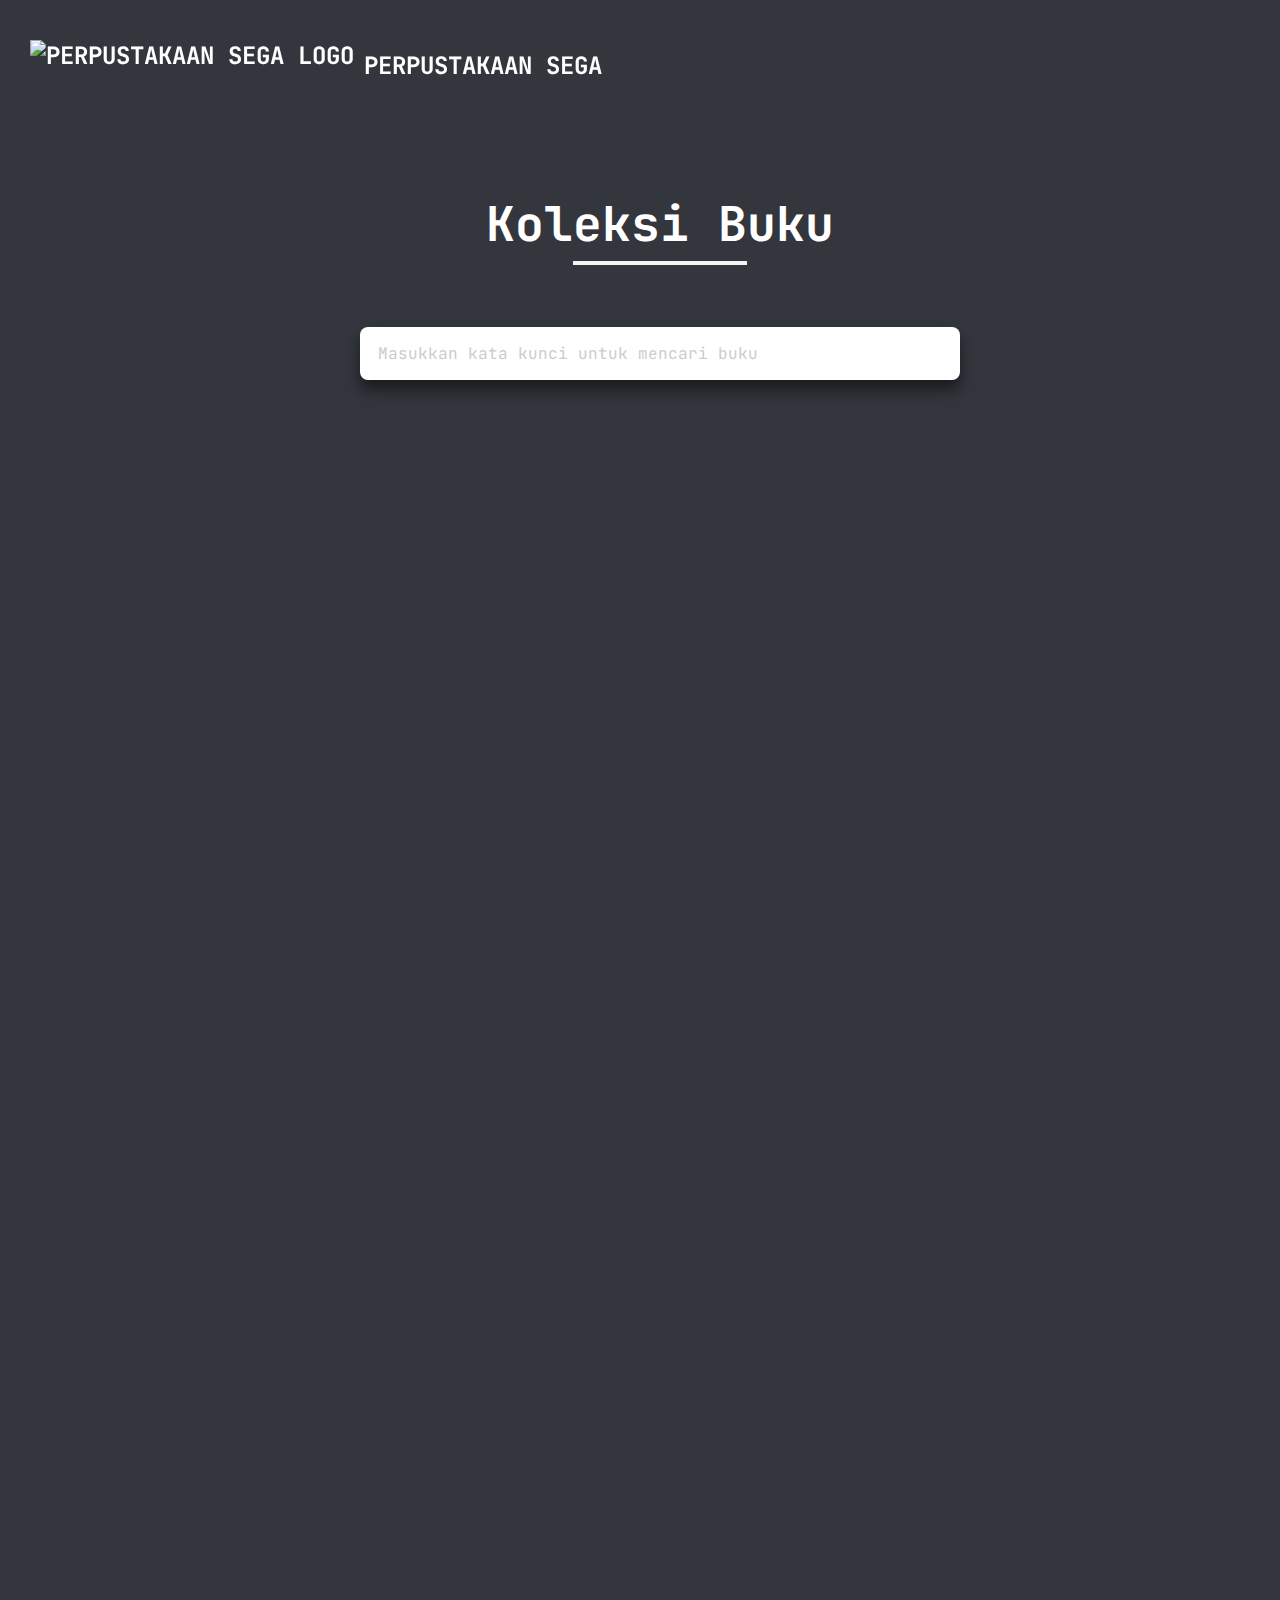
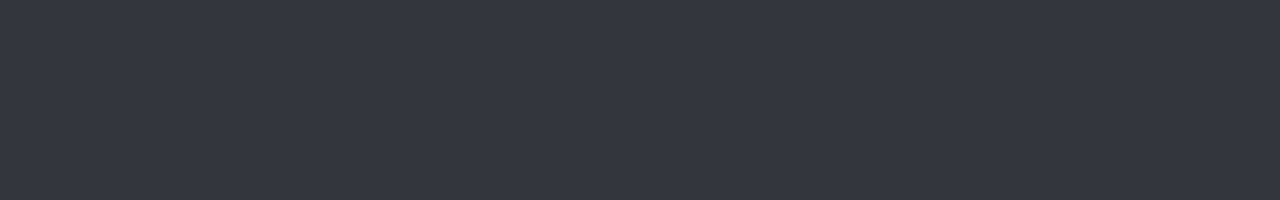
==== buku.html @ 073b59cd "Add files via upload" ====
<!DOCTYPE html>
<html lang="en">
<head>
    <meta charset="UTF-8">
    <meta name="viewport" content="width=device-width, initial-scale=1.0">
    <link rel="icon" href="assets/logo.png">
    <link rel="stylesheet" href="style.css">
    <link rel="stylesheet" href="https://cdnjs.cloudflare.com/ajax/libs/font-awesome/6.6.0/css/all.min.css" integrity="sha512-Kc323vGBEqzTmouAECnVceyQqyqdsSiqLQISBL29aUW4U/M7pSPA/gEUZQqv1cwx4OnYxTxve5UMg5GT6L4JJg==" crossorigin="anonymous" referrerpolicy="no-referrer" />
    <title>Perpustakaan 103</title>
</head>
<body>
    <header>
        <a href="index.html" class="logo">
            <img src="assets/logo.png" alt="Perpustakaan SEGA Logo">
            Perpustakaan SEGA
        </a>
        <ul>
            <li><a href="index.html" onclick="toggleMenu()">Beranda</a></li>
            <li><a href="#">Buku</a></li>
            <li><a href="informasi.html">Informasi</a></li>
            <li><a href="pustakawan.html">Pustakawan</a></li> 
            <li><a href="tentang.html">Tentang</a></li>
        </ul>
        <div class="bars-btn" id="bars-btn">
            <i class="fa-solid fa-bars"></i>
        </div>
        <div class="dropdown-menu">
            <ul>
                <li><a href="index.html" onclick="toggleMenu()">Beranda</a></li>
                <li><a href="#">Buku</a></li>
                <li><a href="informasi.html">Informasi</a></li>
                <li><a href="pustakawan.html">Pustakawan</a></li> 
                <li><a href="tentang.html">Tentang</a></li>
            </ul>
        </div>
    </header>

    <div class="search-container">
        <h2>Koleksi Buku</h2>
        <form>
            <input type="text" id="search-box" placeholder="Masukkan kata kunci untuk mencari buku">
            <button><i class="fa-solid fa-magnifying-glass"></i></button>
        </form>
    </div>

    <script src="script.js"></script>
</body>
</html>
---- style.css ----
@import url('https://fonts.googleapis.com/css2?family=JetBrains+Mono:ital,wght@0,100..800;1,100..800&display=swap');
* {
    margin: 0;
    padding: 0;
    box-sizing: border-box;
    font-family: 'JetBrains Mono', monospace;
}
body {
    background-color: #33363d;
    min-height: 200vh;
    width: 100%;
    height: 100%;
    overflow-x: hidden;
}
header {
    position: fixed;
    top: 0;
    left: 0;
    width: 100%;
    display: flex;
    justify-content: space-between;
    align-items: center;
    transition: 0.6s;
    padding: 40px 30px;
    z-index: 100000;
}
header .logo{
    display: flex;
    align-items: center;
    position: relative;
    font-weight: 700;
    color: #FFFFFF;
    text-decoration: none;
    font-size: 1.5em;
    text-transform: uppercase;
    transition: 0.6s;
}
header .logo img {
    margin-right: 10px;
    height: 50px;
    width: auto;
    transition: 0.6s;
}
header ul {
    position: relative;
    display: flex;
    justify-content: center;
    align-items: center;
    margin-left: auto;
}
header ul li {
    position: relative;
    list-style: none;
}
header ul li a, header .dropdown-menu ul li a {
    position: relative;
    font-size: 0.9em;
    margin: 0 10px;
    text-decoration: none;
    color: #FFFFFF;
    letter-spacing: 2px;
    font-weight: 500px;
    transition: 0.6s;
    padding: 8px;
    border-radius: 5px;
}
header ul li a:hover {
    background-color: #FFFFFF !important;
    color: #060D0D !important;
    box-shadow: 0 4px 10px rgba(0, 0, 0, 0.5);
    transform: translateY(2px);
}
header .bars-btn {
    color: #FFFFFF;
    cursor: pointer;
    font-size: 1.5em;
    display: none;
}

/* DROPDOWN MENU */
.dropdown-menu {
    position: absolute;
    right: 50px;
    top: 100px;
    display: none;
    height: auto;
    width: 250px;
    background: rgba(255, 255, 255, 0.5);
    backdrop-filter: blur(15px);
    border-radius: 10px;
    overflow: hidden;
    transition: height 0.2s ease;
    z-index: 100; 
    padding: 10px 0;
}
.dropdown-menu.open {
    display: block;
}

.dropdown-menu ul {
    list-style: none;
    padding: 0;
    margin: 0;
    display: block;
    text-align: center;
}

.dropdown-menu li {
    padding: 10px 15px;
    display: block;
}

.dropdown-menu li a {
    color: #000000 !important;
    text-decoration: none;
    padding: 10px 15px;
    display: block;
}

.dropdown-menu li a:hover {
    background-color: #FFFFFF;
    color: #060D0D!important;
    box-shadow: 0 4px 10px rgba(0, 0, 0, 0.5);
    transform: translateY(2px);
}

/* STICKY */
header.sticky {
    padding: 25px 30px;
    background: rgba(255, 255, 255, 0.9);
    box-shadow: 0 2px 5px rgba(0, 0, 0, 0.2);
    transition: 0.6s;
}
header.sticky .logo, header.sticky ul li a, header.sticky .bars-btn{
    color: #000000 !important;
}
header.sticky ul li a:hover {
    background-color: #060D0D !important;
    color: #FFFFFF !important;
}

/* RESPONSIVE BARS */
@media screen and (max-width: 1296px) {
    header ul {
        display: none;
    }
    header .bars-btn {
        display: block;
    }
    .dropdown-menu {
        display: none;
    }
    .dropdown-menu.open {
        display: block;
    }
}

@media screen and (max-width: 679px) {
    header .logo {
        font-size: 1em;
    }
    header .logo img {
        height: 25px;
        width: auto;
    }
    header .bars-btn {
        font-size: 1em;
    }
    .dropdown-menu {
        left: 2rem;
        width: unset;        
    }
}

footer {
    background-color: #011c39;
    color: #FFFFFF;
    margin: auto;
    display: flex;
    padding: 40px 20px;
    flex-direction: column;
    align-items: center;
}

footer .footer-content {
    max-width: 1170px;
    width: 100%;
    display: flex;
    flex-wrap: nowrap; /* Tidak membungkus kolom ke baris baru */
    justify-content: space-between; /* Membagi ruang secara proporsional */
    gap: 20px; /* Tambahkan sedikit jarak antar kolom */
}

footer .footer-col {
    flex: 1; /* Semua kolom mendapatkan proporsi ruang yang sama */
    min-width: 250px; /* Minimum lebar untuk menjaga responsivitas */
    margin: 0 10px; /* Jarak antar kolom */
}

footer .footer-col:nth-child(2) {
    margin-left: 30px; /* Sedikit geser Quick Links agar lebih simetris */
    margin-right: 30px; /* Tambahkan ruang di sisi kanan */
}

footer .footer-col .logo-col {
    text-align: justify;
}

footer .footer-col .logo-col a {
    display: flex;
    align-items: center;
    position: relative;
    font-weight: 700;
    color: #FFFFFF;
    text-decoration: none;
    font-size: 1.5em;
    text-transform: uppercase;
    transition: 0.6s;
    margin-bottom: 1em; /* Sesuaikan margin */
}

footer .footer-col img {
    margin-right: 10px;
    height: 50px;
    width: auto;
    transition: 0.6s;
}

footer .footer-col h4 {
    font-size: 18px;
    color: #ffffff;
    text-transform: capitalize;
    margin-bottom: 20px; /* Sesuaikan margin */
    font-weight: 500;
    position: relative;
}

footer .footer-col h4::before {
    content: '';
    position: absolute;
    left: 0;
    bottom: -10px;
    background-color: #e91e63;
    height: 2px;
    box-sizing: border-box;
    width: 50px;
}

footer ul {
    list-style: none;
    padding: 0;
}

footer .footer-col ul li {
    margin-bottom: 10px; /* Spasi antar item */
}

footer .footer-col ul li:not(:last-child) {
    margin-bottom: 10px;
}

footer .footer-col ul li a {
    font-size: 16px;
    text-transform: capitalize;
    color: #bbbbbb;
    text-decoration: none;
    font-weight: 300;
    display: block;
    transition: all 0.3s ease;
}

footer .footer-col ul li a:hover {
    color: #ffffff;
    padding-left: 8px;
}

footer .footer-col .socials {
    display: flex;
    gap: 10px; /* Jarak antar ikon */
}

footer .footer-col .socials a {
    display: inline-block;
    height: 40px;
    width: 40px;
    background-color: rgba(255, 255, 255, 0.2);
    margin: 0 10px 10px 0;
    text-align: center;
    line-height: 40px;
    border-radius: 50%;
    color: #ffffff;
    transition: all 0.5s ease;
}

footer .footer-col .socials a:hover {
    color: #24262b;
    background-color: #ffffff;
}

.footer-bottom {
    text-align: center;
    margin-top: 20px;
    font-size: 14px;
}

@media(max-width: 767px) {
    footer .footer-content {
        flex-wrap: wrap; /* Boleh membungkus ke baris baru */
        justify-content: center; /* Rata tengah pada layar kecil */
    }

    footer .footer-col {
        width: 50%; /* Setiap kolom mengambil setengah lebar */
        margin-bottom: 30px;
    }
}

@media(max-width: 574px) {
    footer .footer-col {
        width: 100%; /* Kolom mengambil seluruh lebar layar */
        text-align: left; /* Tetap rata kiri untuk semua kolom */
    }

    footer .footer-col:nth-child(2) {
        margin: 0; /* Hilangkan margin ekstra pada Quick Links */
        padding-left: 10px; /* Tambahkan sedikit padding jika terlalu mepet */
    }
}


/* ===INDEX=== */



/* BANNER */
#image1 {
    background-image: url(assets/slide1.jpg);
    opacity: 1;
}
#image2 {
    background-image: url(assets/slide2.jpg);
}
#image3 {
    background-image: url(assets/slide3.jpg);
}
#image4 {
    background-image: url(assets/slide4.jpg);
}
#image5 {
    background-image: url(assets/slide5.jpg);
}
.banner {
    position: relative;
    overflow: hidden;
    width: 100%;
    height: 100vh;
    text-align: left;
    background-color: rgb(37, 37, 37);
}
.banner::before {
    content: '';
    position: absolute;
    top: 0;
    left: 0;
    width: 100%;
    height: 100%;
    background: linear-gradient(to left, rgba(255, 255, 255, 0) 20%, rgb(37, 37, 37) 120%);
    z-index: 2;
    pointer-events: none;
    filter: blur(10px);
}
.background-image {
    position: absolute;
    top: 0;
    left: 0;
    width: 100%;
    height: 100%;
    background-size: cover;
    background-position: center;
    background-repeat: no-repeat;
    opacity: 0;
    transition: opacity 1s ease-in-out;
    filter: blur(6px);
    z-index: 1;   
}
.banner-content {
    position: absolute;
    top: 50%;
    left: 8vh;
    transform: translateY(-50%);
    color: white;
    text-align: left;
    text-transform: capitalize;
    z-index: 3;
}
.banner-content h1 {
    font-size: 1.7em;
    margin: 0;
}
.banner-content span {
    font-size: 2.5em;
    font-weight: bolder;
}
.banner-content h2 {
    font-size: 1.5em;
    margin-top: 10px;
}
@media (max-width: 1200px) {
    .banner-content h1 {
        font-size: 1.5em;
    }
    .banner-content span {
        font-size: 2.2em;
    }
    .banner-content h2 {
        font-size: 1.3em;
    }
}
@media (max-width: 992px) {
    .banner-content h1 {
        font-size: 1.3em;
    }
    .banner-content span {
        font-size: 2em;
    }
    .banner-content h2 {
        font-size: 1.2em;
    }
}
@media (max-width: 768px) {
    .banner-content h1 {
        font-size: 1.2em;
    }
    .banner-content span {
        font-size: 1.8em;
    }
    .banner-content h2 {
        font-size: 1.1em;
    }
}
@media (max-width: 576px) {
    .banner-content h1 {
        font-size: 1em;
    }
    .banner-content span {
        font-size: 1.5em;
    }
    .banner-content h2 {
        font-size: 1em;
    }
}

/* MAP */
.map {
    background-color: white;
    padding: 20px;
}
.map h1 {
    color: black;
    font-size: 3em;
    text-align: center; 
    margin: 2em auto 1.5em;
    position: relative;
}

.map h1::after {
    content: "";
    display: block;
    width: 50%;
    height: 4px;
    background-color: rgb(59, 53, 53);
    margin: 0 auto;
    position: absolute;
    left: 0;
    right: 0;
    bottom: -10px;
}
.map-container {
    display: flex;
    justify-content: center;
    align-items: flex-start;
    flex-wrap: wrap;
    margin: 0 auto;
    max-width: 1000px;
    padding: 20px;
}
.map-container iframe {
    flex: 1 1 600px;
    max-width: 25em;
    height: auto;
    aspect-ratio: 1 / 1;
    margin-right: 20px;
    margin-left: 20px;
    border: 2px solid #ccc;
    border-radius: 8px;
}

.map-content {
    flex: 1 1 400px;
    padding: 10px;
}

.map-content h2 {
    font-size: 1.5em;
    margin-bottom: 15px;
}

.map-content h5 {
    font-size: 1em;
    text-align: justify;
    font-weight: 400;
    margin-bottom: 10px;
}

.map-content p {
    font-size: 1.3em;
    margin-bottom: 10px;
}

@media (max-width: 768px) {
    .map-container {
        flex-direction: column;
        align-items: center;
        padding: 10px;
    }
    .map-content {
        order: 1;
    }
    iframe {
        order: 0;
        width: calc(100% - 40px); 
        height: auto;
        aspect-ratio: 1 / 1;
        margin: 0px;
        padding: 10px;
        box-sizing: border-box;
    }
    .map-content h2 {
        font-size: 1.2em;
        margin-bottom: 15px;
    }
    
    .map-content h5 {
        font-size: 0.9em;
        text-align: justify;
        font-weight: 400;
        margin-bottom: 10px;
    }
    
    .map-content p {
        font-size: 0.95em;
        margin-bottom: 10px;
    }
}



/* ===BUKU=== */



/* SEARCH BAR */
.search-container {
    display: flex;
    flex-direction: column;
    justify-content: flex-start;
    align-items: center;
    width: 100%;
    height: 100vh;
    margin: 0 20px;
}
.search-container h2 {
    color: white;
    font-size: 3em;
    text-align: center; 
    margin: 4em auto 1.5em;
    position: relative;
}
.search-container h2::after {
    content: "";
    display: block;
    width: 50%;
    height: 4px;
    background-color: whitesmoke;
    margin: 0 auto;
    position: absolute;
    left: 0;
    right: 0;
    bottom: -10px;
}
.search-container form {
    display: flex;
    align-items: center;
    justify-content: center;
    background-color: white;
    border-radius: 8px;
    box-shadow: 0px 10px 15px rgba(0, 0, 0, 0.5);
    padding: 8px;
    width: 600px;
    max-width: 100%;
    overflow: hidden;
}
.search-container form input[type="text"] {
    border: none;
    outline: none;
    flex: 1;
    padding: 8px 10px;
    font-size: 16px;
    color: #555;
    min-width: 0;
    box-sizing: border-box;
}
.search-container form input[type="text"]::placeholder {
    color: #ccc;
}
.search-container form button {
    background: none;
    border: none;
    color: #888;
    font-size: 18px;
    cursor: pointer;
    padding: 0 10px;
    width: 50px;
}
.search-container form button:hover {
    color: #555;
}
.search-container form button i {
    font-size: 20px;
}


/* ===INFORMASI=== */


/* INFORMASI */
.facilities {
    padding: 20px;
    text-align: center;
}

.facility-container {
    display: flex;
    flex-wrap: wrap;
    justify-content: center;
    gap: 20px;
}

.facility-box {
    background-color: #f0f0f0;
    border: 1px solid #ccc;
    border-radius: 8px;
    padding: 20px;
    width: 200px; /* Fixed width for boxes */
    box-shadow: 0 2px 5px rgba(0, 0, 0, 0.1);
    cursor: pointer; /* Change cursor to pointer */
    transition: transform 0.3s;
}

.facility-box:hover {
    transform: scale(1.05);
}

/* Modal Styles */
.modal {
    display: none; /* Hidden by default */
    position: fixed; /* Stay in place */
    z-index: 1; /* Sit on top */
    left: 0;
    top: 0;
    width: 100%; /* Full width */
    height: 100%; /* Full height */
    overflow: auto; /* Enable scroll if needed */
    background-color: rgb(0,0,0); /* Fallback color */
    background-color: rgba(0,0,0,0.4); /* Black w/ opacity */
}

.modal-content {
    background-color: #fefefe;
    margin: 15% auto; /* 15% from the top and centered */
    padding: 20px;
    border: 1px solid #888;
    width: 80%; /* Could be more or less, depending on screen size */
    max-width: 500px; /* Max width for the modal */
    border-radius: 8px;
}

.close {
    color: #aaa;
    float: right;
    font-size: 28px;
    font-weight: bold;
}

.close:hover,
.close:focus {
    color: black;
    text-decoration: none;
    cursor: pointer;
}

@media (max-width: 600px) {
    .facility-box {
        width: 100%; /* Full width on small screens */
    }
}

#organization-structure h2 {
    display: flex;
    flex-direction: column;
    align-items: center;
    justify-content: center;
    padding: 40px 20px;
    margin-top: 15vh;
    scroll-snap-align: start;
    color: #FFFFFF;
    font-size: 2.5rem;
}
.org-chart {
    display: flex;
    flex-direction: column;
    align-items: center;
    gap: 20px;
    margin: 1px 0;
}

.org-level {
    display: flex;
    justify-content: center;
    gap: 20px;
}

.org-box {
    background-color: #D9E4EC;
    border: 2px solid #003366;
    padding: 15px 20px;
    border-radius: 10px;
    min-width: 150px;
    text-align: center;
    transition: transform 0.3s ease;
}

.org-box:hover {
    transform: translateY(-5px);
}

.org-box img {
    width: 100px;
    height: 100px;
    border-radius: 50%;
    margin-bottom: 10px;
}

.org-box h3 {
    color: #003366;
    font-size: 1.2em;
    margin: 5px 0;
}

.org-box p {
    font-size: 0.9em;
    color: #666;
}

.org-box.highlight {
    background-color: #FFD700;
    border-color: #CC9900;
}

/* Staff Profiles Styling */
#our-staff {
    display: flex;
    flex-direction: column;
    align-items: center;
    justify-content: center;
    padding: 40px 20px;
    height: 40vh;
    scroll-snap-align: start;
}

.staff-container {
    display: grid;
    grid-template-columns: repeat(auto-fit, minmax(200px, 1fr));
    gap: 20px;
    width: 100%;
    max-width: 900px;
    margin-top: 20px;
}
.staff-card {
    background-color: #e9f5ff;
    border: 1px solid #007bff;
    border-radius: 5px;
    padding: 20px;
    box-shadow: 0 4px 8px rgba(0, 0, 0, 0.1);
    text-align: center;
    transition: transform 0.3s ease;
}

.staff-card:hover {
    transform: translateY(-5px);
}

.staff-card img {
    width: 100px;
    height: 100px;
    border-radius: 50%;
    margin-bottom: 10px;
}

.staff-card h4 {
    margin: 10px 0 5px;
    color: #003366;
}

.staff-card p {
    color: #666;
    font-size: 0.9em;
}

.about {
    display: flex;
    flex-direction: column;
    align-items: center;
    justify-content: center;
    padding: 40px 20px;
    height: 100vh;
    scroll-snap-align: start;
}

.about h2 {
    font-size: 2.5em;
    color: #ffffff;
}

.about p {
    color:#ffffff
}

.about ul li {
    color:#FFFFFF;
    font-size: 2.3vh
}

.about ul li a {
    text-decoration: none;
    color: #ffffff;
}
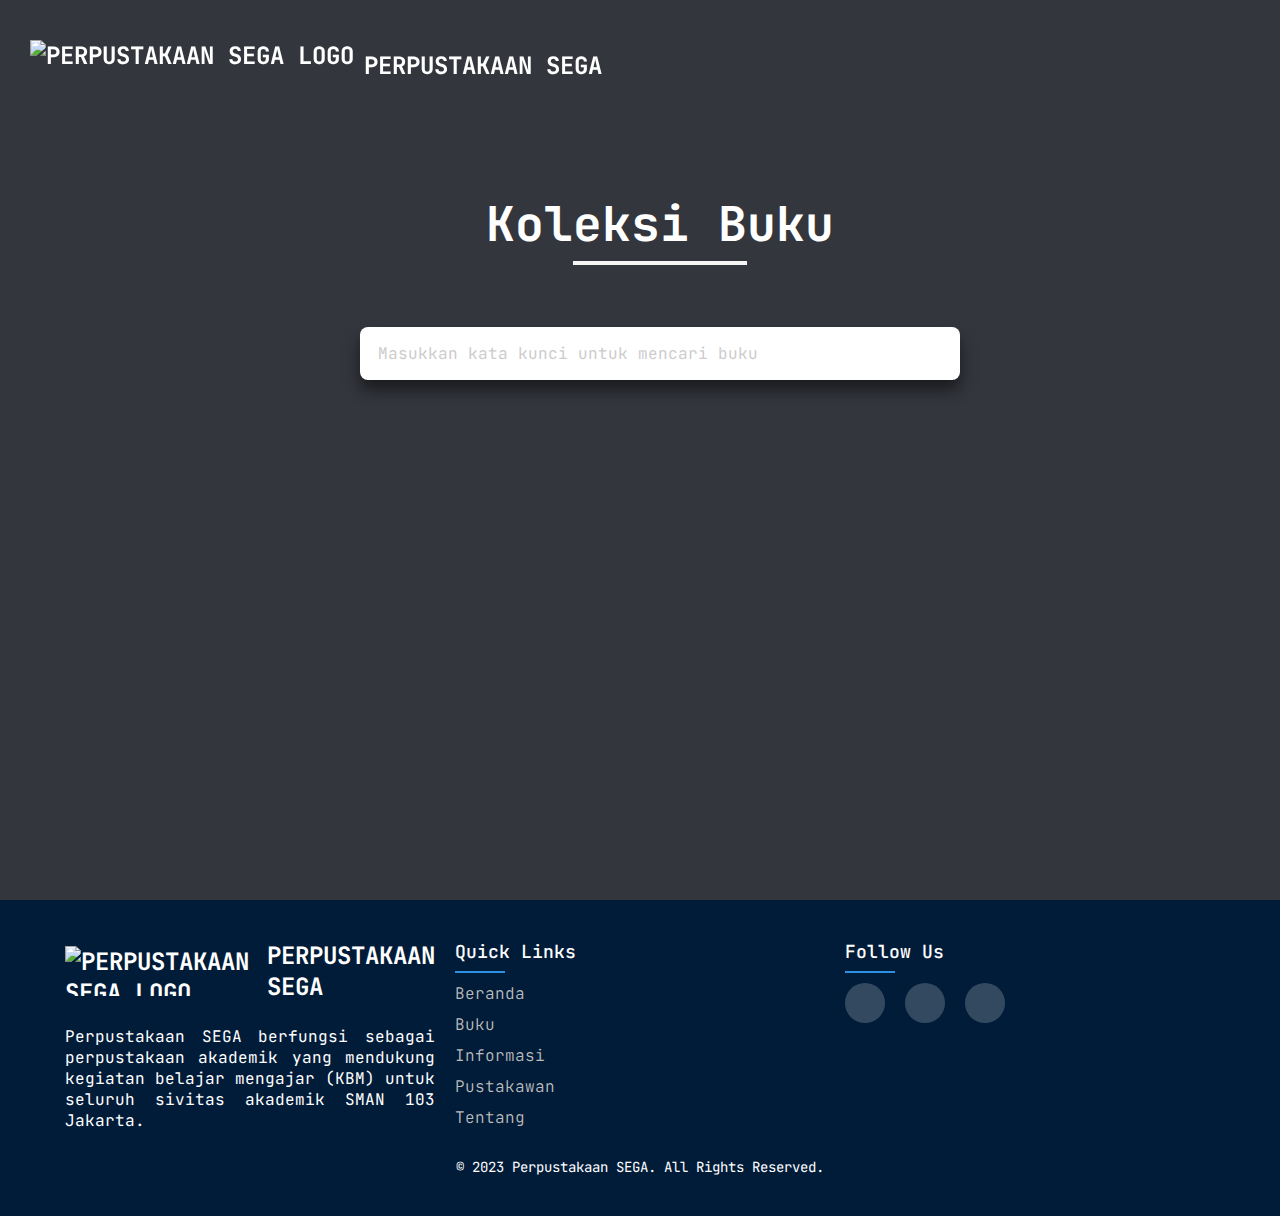
==== commit 896256ab: "skibidi" ====
--- a/buku.html
+++ b/buku.html
@@ -43,6 +43,39 @@
         </form>
     </div>
 
+
+
+    <footer>
+        <div class="footer-content">
+            <div class="footer-col">
+                <div class="logo-col">
+                    <a href="index.html"><img src="assets/logo.png" alt="Perpustakaan SEGA Logo"> Perpustakaan SEGA</a>
+                    <p>Perpustakaan SEGA berfungsi sebagai perpustakaan akademik yang mendukung kegiatan belajar mengajar (KBM) untuk seluruh sivitas akademik SMAN 103 Jakarta.</p>
+                </div>
+            </div>
+            <div class="footer-col">
+                <h4>Quick Links</h4>
+                <ul>
+                    <li><a href="#">Beranda</a></li>
+                    <li><a href="buku.html" onclick="toggleMenu()">Buku</a></li>
+                    <li><a href="informasi.html">Informasi</a></li>
+                    <li><a href="pustakawan.html">Pustakawan</a></li>
+                    <li><a href="tentang.html">Tentang</a></li>
+                </ul>
+            </div>
+            <div class="footer-col">
+                <h4>Follow Us</h4>
+                <div class="socials">
+                    <a href="https://www.instagram.com/smaseratustiga/?hl=en" target="_blank"><i class="fa-brands fa-instagram"></i></a>
+                    <a href="https://youtube.com/@sman1037?si=aWhOpjoQ9ghz6O7K"target="_blank"><i class="fa-brands fa-youtube"></i></a>
+                    <a href="https://www.facebook.com/Castle103/"target="_blank"><i class="fa-brands fa-facebook"></i></a>
+                </div>
+            </div>
+        </div>
+        <div class="footer-bottom">
+            <p>&copy; 2023 Perpustakaan SEGA. All Rights Reserved.</p>
+        </div>
+    </footer>
     <script src="script.js"></script>
 </body>
 </html>--- a/style.css
+++ b/style.css
@@ -7,7 +7,7 @@
 }
 body {
     background-color: #33363d;
-    min-height: 200vh;
+    min-height: 100vh;
     width: 100%;
     height: 100%;
     overflow-x: hidden;
@@ -186,21 +186,16 @@
     max-width: 1170px;
     width: 100%;
     display: flex;
-    flex-wrap: nowrap; /* Tidak membungkus kolom ke baris baru */
-    justify-content: space-between; /* Membagi ruang secara proporsional */
-    gap: 20px; /* Tambahkan sedikit jarak antar kolom */
+    flex-wrap: nowrap;
+    justify-content: space-between;
 }
 
 footer .footer-col {
-    flex: 1; /* Semua kolom mendapatkan proporsi ruang yang sama */
-    min-width: 250px; /* Minimum lebar untuk menjaga responsivitas */
-    margin: 0 10px; /* Jarak antar kolom */
-}
-
-footer .footer-col:nth-child(2) {
-    margin-left: 30px; /* Sedikit geser Quick Links agar lebih simetris */
-    margin-right: 30px; /* Tambahkan ruang di sisi kanan */
-}
+    flex: 1;
+    min-width: 250px;
+    margin: 0 10px;
+}
+
 
 footer .footer-col .logo-col {
     text-align: justify;
@@ -216,7 +211,7 @@
     font-size: 1.5em;
     text-transform: uppercase;
     transition: 0.6s;
-    margin-bottom: 1em; /* Sesuaikan margin */
+    margin-bottom: 1em;
 }
 
 footer .footer-col img {
@@ -230,7 +225,7 @@
     font-size: 18px;
     color: #ffffff;
     text-transform: capitalize;
-    margin-bottom: 20px; /* Sesuaikan margin */
+    margin-bottom: 20px;
     font-weight: 500;
     position: relative;
 }
@@ -240,19 +235,19 @@
     position: absolute;
     left: 0;
     bottom: -10px;
-    background-color: #e91e63;
+    background-color: #2d8fe4;
     height: 2px;
     box-sizing: border-box;
     width: 50px;
 }
 
-footer ul {
+footer .footer-col ul {
     list-style: none;
     padding: 0;
 }
 
 footer .footer-col ul li {
-    margin-bottom: 10px; /* Spasi antar item */
+    margin-bottom: 10px;
 }
 
 footer .footer-col ul li:not(:last-child) {
@@ -276,7 +271,7 @@
 
 footer .footer-col .socials {
     display: flex;
-    gap: 10px; /* Jarak antar ikon */
+    gap: 10px;
 }
 
 footer .footer-col .socials a {
@@ -305,25 +300,24 @@
 
 @media(max-width: 767px) {
     footer .footer-content {
-        flex-wrap: wrap; /* Boleh membungkus ke baris baru */
-        justify-content: center; /* Rata tengah pada layar kecil */
-    }
-
+        flex-wrap: wrap;
+        justify-content: center; 
+    }
     footer .footer-col {
-        width: 50%; /* Setiap kolom mengambil setengah lebar */
+        width: 50%;
         margin-bottom: 30px;
     }
 }
 
-@media(max-width: 574px) {
+@media(max-width: 640px) {
     footer .footer-col {
-        width: 100%; /* Kolom mengambil seluruh lebar layar */
-        text-align: left; /* Tetap rata kiri untuk semua kolom */
+        width: 100%;
+        text-align: left;
     }
 
     footer .footer-col:nth-child(2) {
-        margin: 0; /* Hilangkan margin ekstra pada Quick Links */
-        padding-left: 10px; /* Tambahkan sedikit padding jika terlalu mepet */
+        margin: 0;
+        padding-left: 10px;
     }
 }
 
@@ -635,8 +629,14 @@
 
 /* INFORMASI */
 .facilities {
-    padding: 20px;
-    text-align: center;
+    display: flex;
+    flex-direction: column;
+    justify-content: flex-start;
+    align-items: center;
+    justify-content: center;
+    width: 100%;
+    height: 100vh;
+    margin: 0 20px;
 }
 
 .facility-container {
@@ -705,6 +705,12 @@
     }
 }
 
+
+
+/* PUSTAKAWAN */
+
+
+
 #organization-structure h2 {
     display: flex;
     flex-direction: column;
